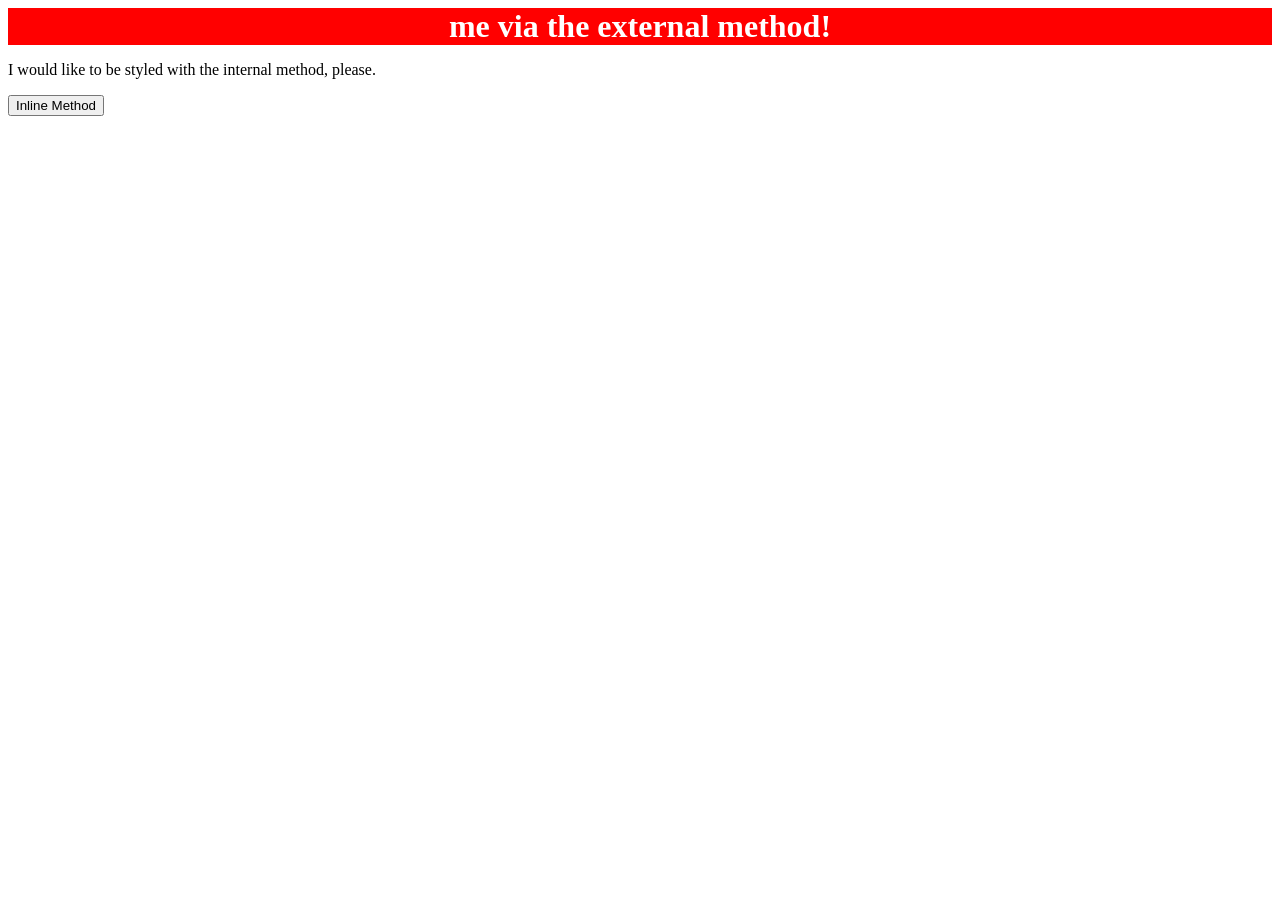
==== foundations/intro-to-css/01-css-methods/index.html @ 3615e7ee "Create and update style.css and add bold text (div) to index.html" ====
<!DOCTYPE html>
<html lang="en">
  <head>
    <meta charset="UTF-8">
    <meta http-equiv="X-UA-Compatible" content="IE=edge">
    <meta name="viewport" content="width=device-width, initial-scale=1.0">
    <title>Methods for Adding CSS</title>
    <link rel="stylesheet" href="style.css">
  </head>
  <body>
    <div><strong> me via the external method!</strong></div>
    <p>I would like to be styled with the internal method, please.</p>
    <button>Inline Method</button>
  </body>
</html>
---- foundations/intro-to-css/01-css-methods/style.css ----
div { background-color: red;
     color: white;
     font-size: 32px; 
     text-align: center;
    }
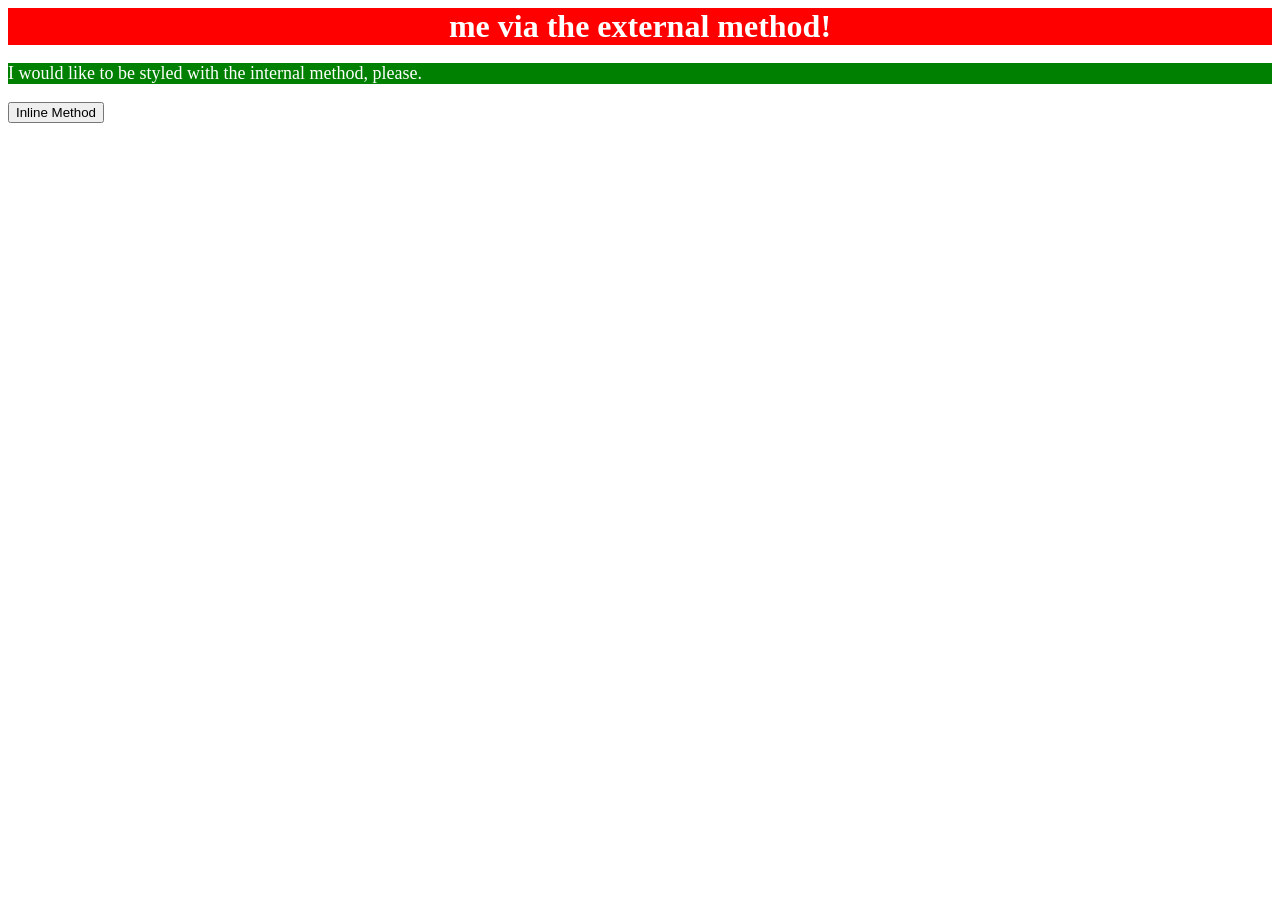
==== commit 72bc5de7: "add internal css in index.html" ====
--- a/foundations/intro-to-css/01-css-methods/index.html
+++ b/foundations/intro-to-css/01-css-methods/index.html
@@ -6,6 +6,13 @@
     <meta name="viewport" content="width=device-width, initial-scale=1.0">
     <title>Methods for Adding CSS</title>
     <link rel="stylesheet" href="style.css">
+    <style> 
+      p { 
+        background-color: green;
+        color: white;
+        font-size: 18px;
+      }
+    </style>
   </head>
   <body>
     <div><strong> me via the external method!</strong></div>
--- a/foundations/intro-to-css/01-css-methods/style.css
+++ b/foundations/intro-to-css/01-css-methods/style.css
@@ -1,3 +1,5 @@
+/* style-css */
+
 div { background-color: red;
      color: white;
      font-size: 32px; 
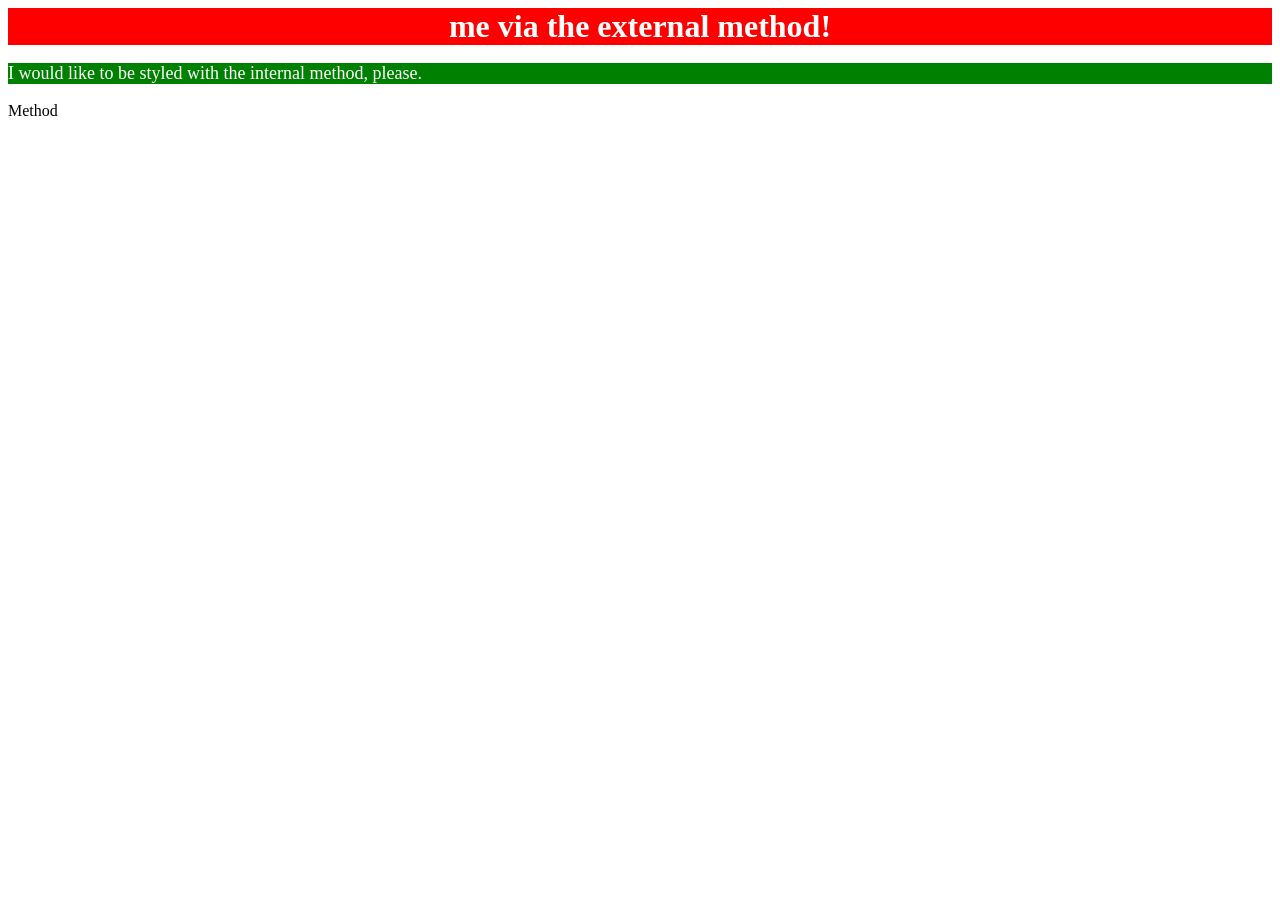
==== commit 3fcf9a49: "add inline css" ====
--- a/foundations/intro-to-css/01-css-methods/index.html
+++ b/foundations/intro-to-css/01-css-methods/index.html
@@ -17,6 +17,6 @@
   <body>
     <div><strong> me via the external method!</strong></div>
     <p>I would like to be styled with the internal method, please.</p>
-    <button>Inline Method</button>
+    <buttonstyle="background color: orange; font size: 18px;">Method</button>
   </body>
 </html>
--- a/foundations/intro-to-css/01-css-methods/style.css
+++ b/foundations/intro-to-css/01-css-methods/style.css
@@ -4,4 +4,5 @@
      color: white;
      font-size: 32px; 
      text-align: center;
-    }+    }
+    
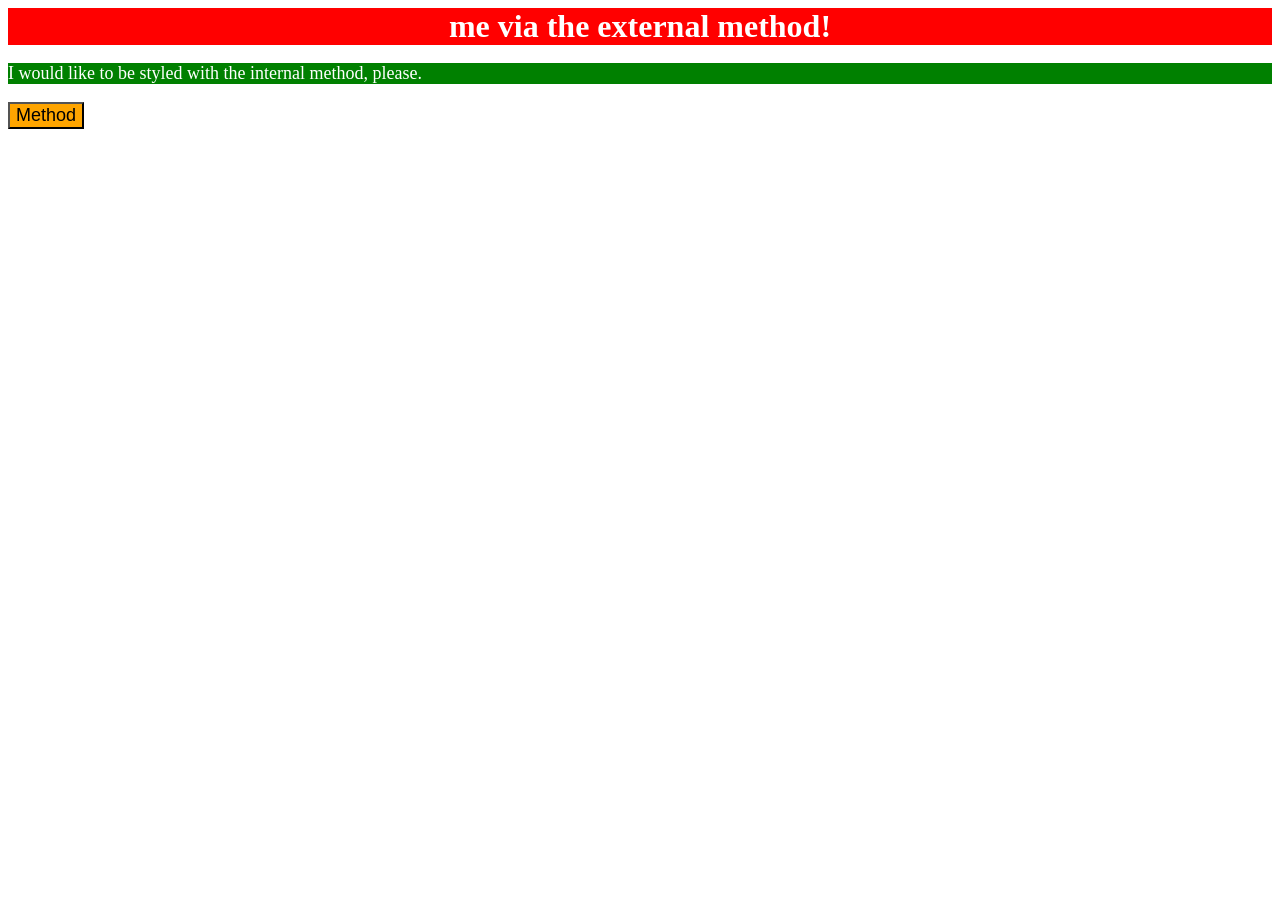
==== commit 8620142e: "update and correct inline css" ====
--- a/foundations/intro-to-css/01-css-methods/index.html
+++ b/foundations/intro-to-css/01-css-methods/index.html
@@ -17,6 +17,6 @@
   <body>
     <div><strong> me via the external method!</strong></div>
     <p>I would like to be styled with the internal method, please.</p>
-    <buttonstyle="background color: orange; font size: 18px;">Method</button>
+    <button style="background-color: orange; font-size: 18px;">Method</button>
   </body>
 </html>
